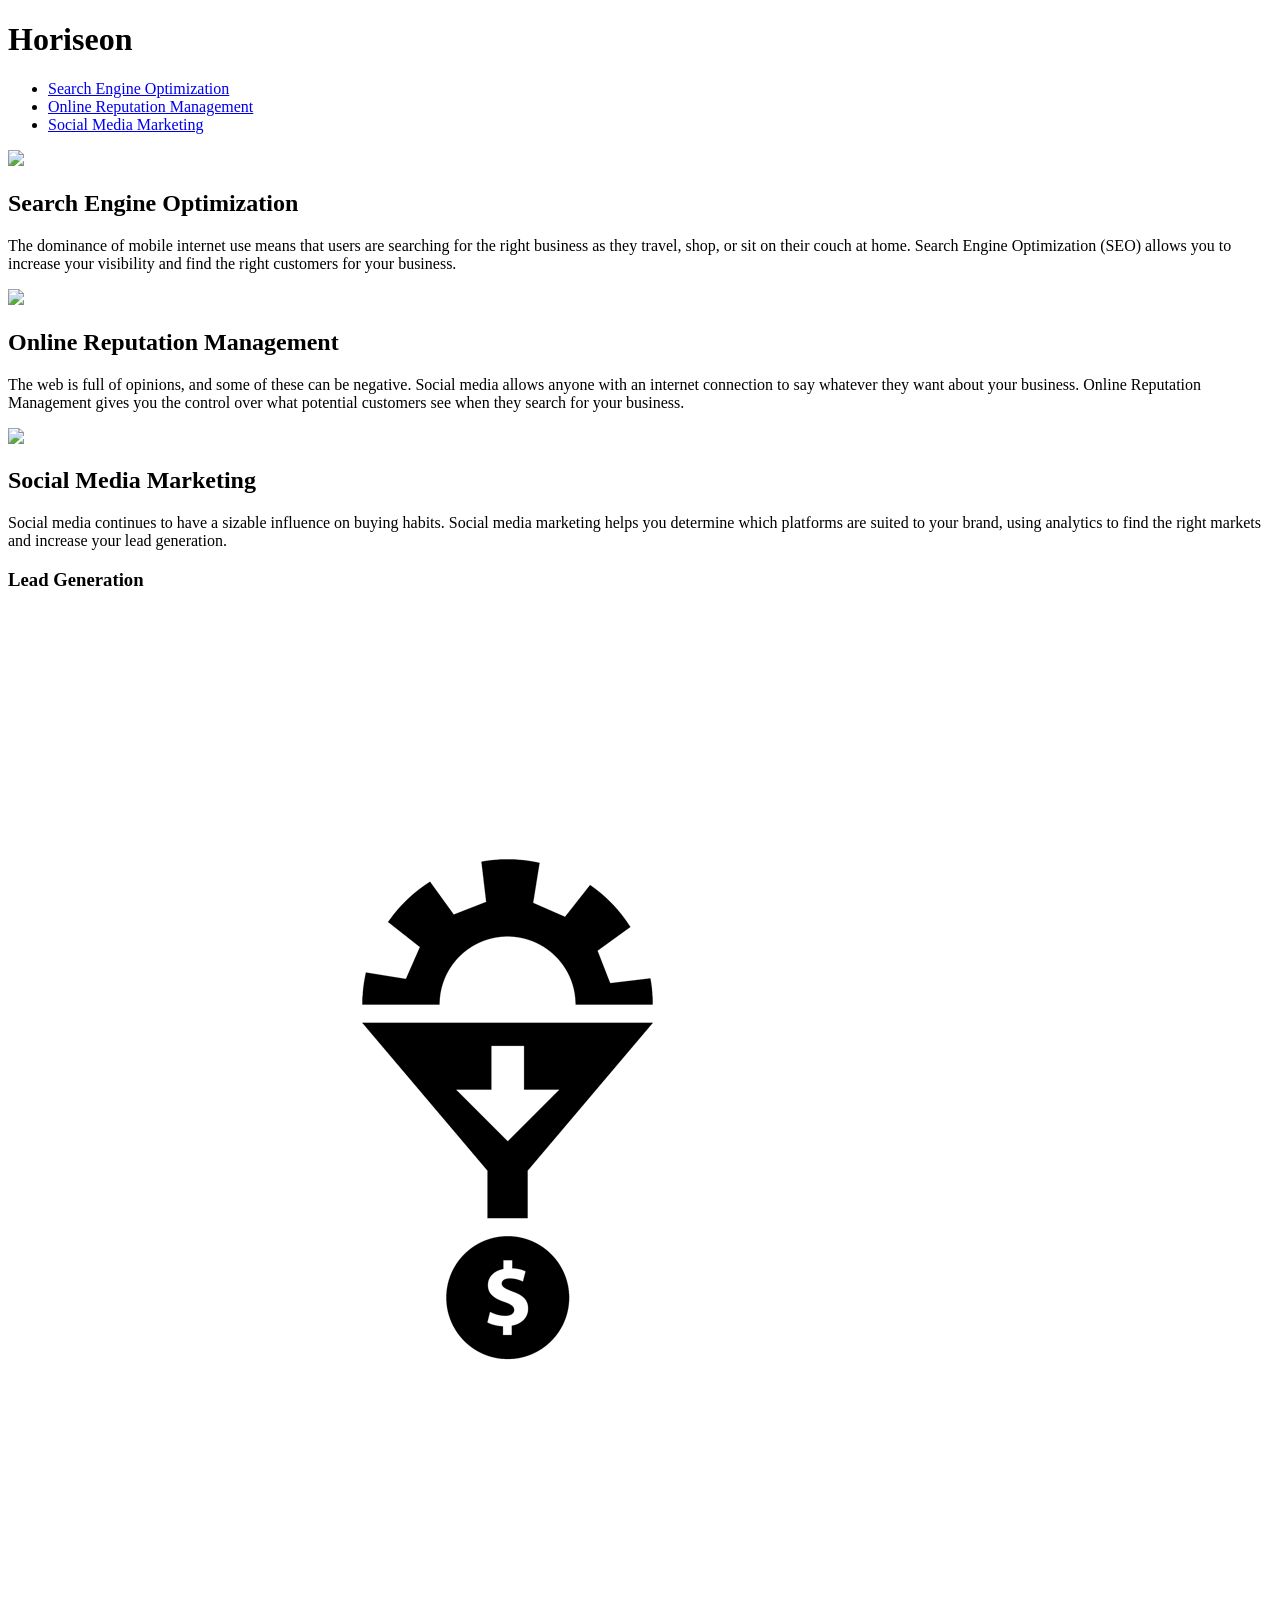
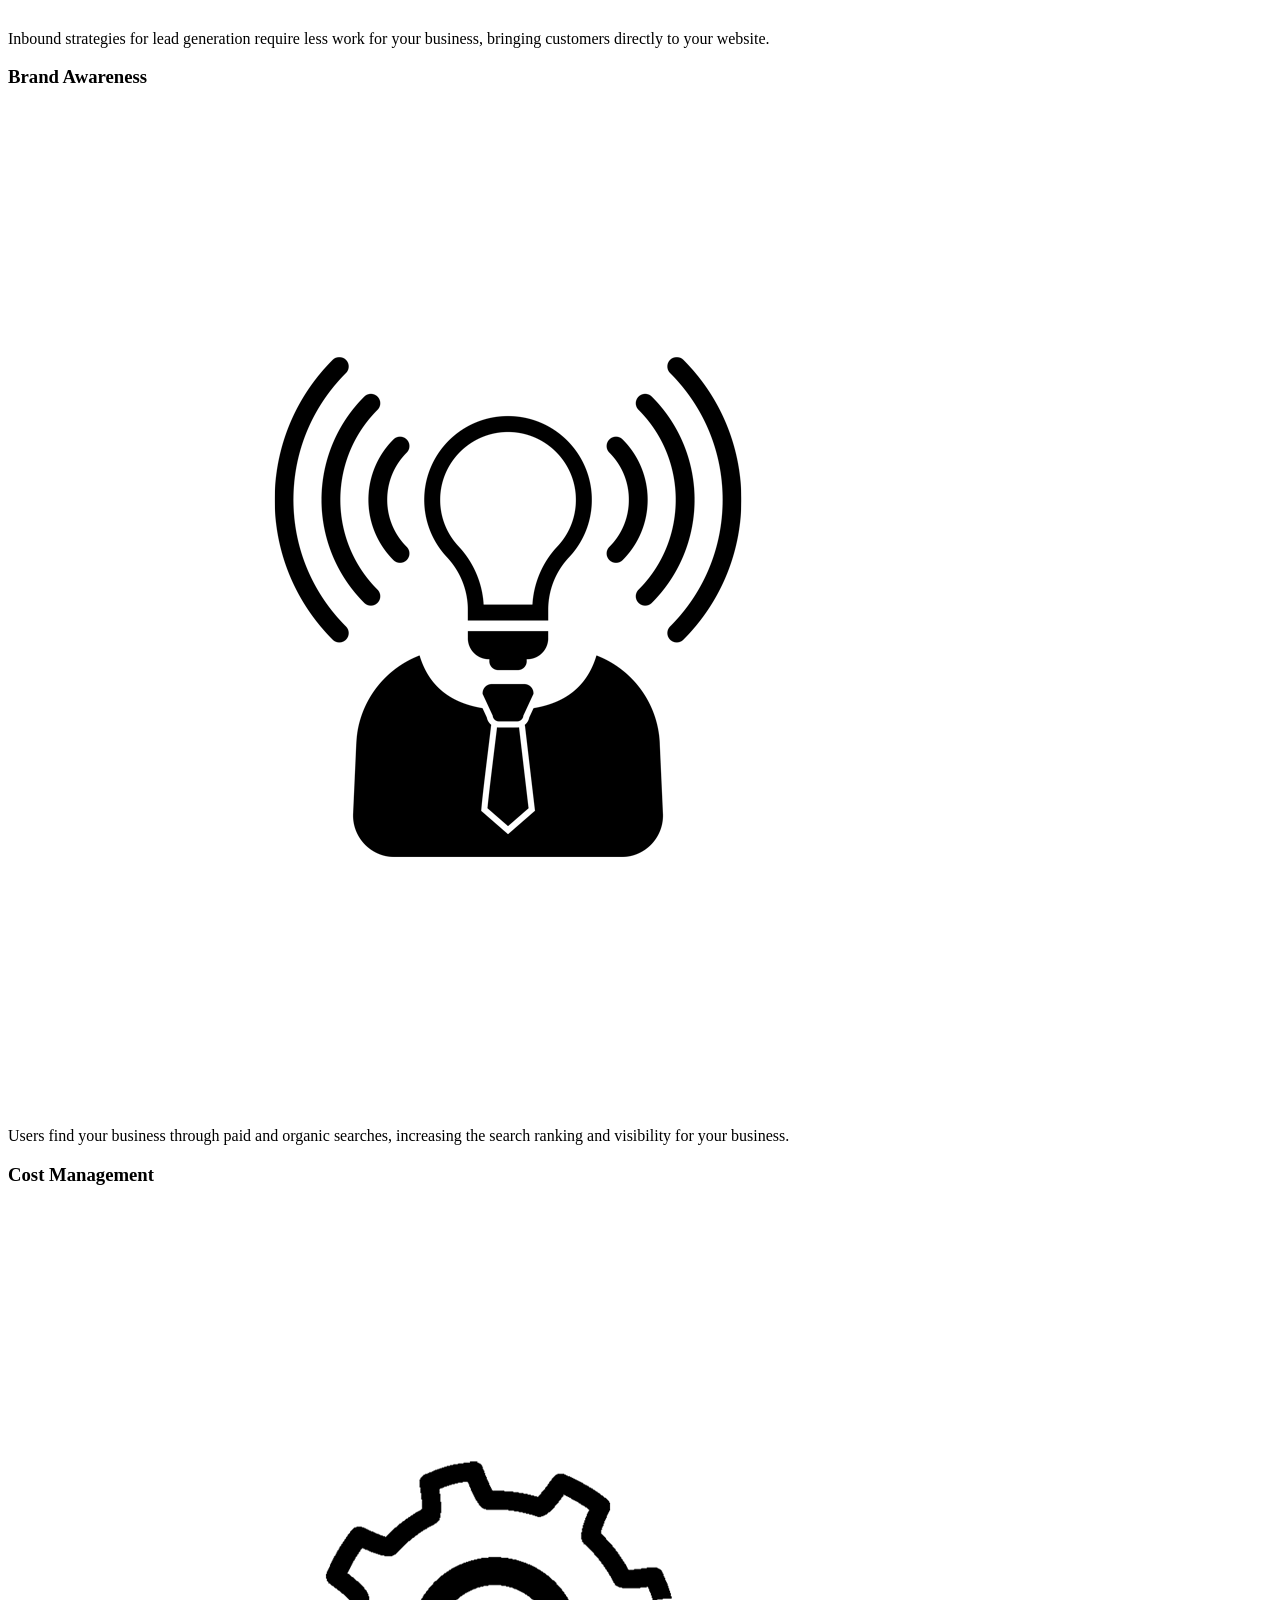
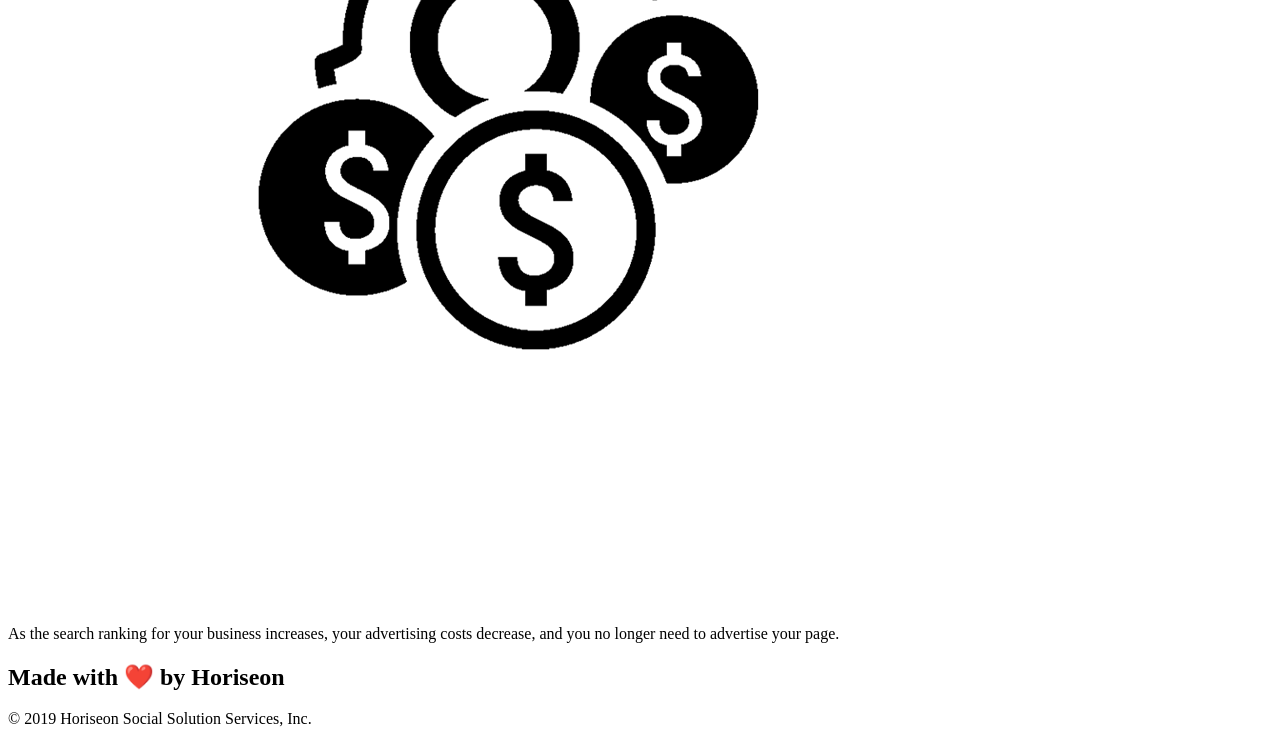
==== Develop/index.html @ 47167f0b "Changed title" ====
<!DOCTYPE html>
<html lang="en-us">

<head>
    <meta charset="UTF-8" />
    <link rel="stylesheet" href="./assets/css/style.css">
    <title>Horiseon</title>
</head>

<body>
    <div class="header">
        <h1>Hori<span class="seo">seo</span>n</h1>
        <div>
            <ul>
                <li>
                    <a href="#search-engine-optimization">Search Engine Optimization</a>
                </li>
                <li>
                    <a href="#online-reputation-management">Online Reputation Management</a>
                </li>
                <li>
                    <a href="#social-media-marketing">Social Media Marketing</a>
                </li>
            </ul>
        </div>
    </div>
    <div class="hero"></div>
    <div class="content">
        <div class="search-engine-optimization">
            <img src="./assets/images/search-engine-optimization.jpg" class="float-left" />
            <h2>Search Engine Optimization</h2>
            <p>
                The dominance of mobile internet use means that users are searching for the right business as they travel, shop, or sit on their couch at home. Search Engine Optimization (SEO) allows you to increase your visibility and find the right customers for your business.
            </p>
        </div>
        <div id="online-reputation-management" class="online-reputation-management">
            <img src="./assets/images/online-reputation-management.jpg" class="float-right" />
            <h2>Online Reputation Management</h2>
            <p>
                The web is full of opinions, and some of these can be negative. Social media allows anyone with an internet connection to say whatever they want about your business. Online Reputation Management gives you the control over what potential customers see when they search for your business.
            </p>
        </div>
        <div id="social-media-marketing" class="social-media-marketing">
            <img src="./assets/images/social-media-marketing.jpg" class="float-left" />
            <h2>Social Media Marketing</h2>
            <p>
                Social media continues to have a sizable influence on buying habits. Social media marketing helps you determine which platforms are suited to your brand, using analytics to find the right markets and increase your lead generation.
            </p>
        </div>
    </div>
    <div class="benefits">
        <div class="benefit-lead">
            <h3>Lead Generation</h3>
            <img src="./assets/images/lead-generation.png" />
            <p>
                Inbound strategies for lead generation require less work for your business, bringing customers directly to your website.
            </p>
        </div>
        <div class="benefit-brand">
            <h3>Brand Awareness</h3>
            <img src="./assets/images/brand-awareness.png" />
            <p>
                Users find your business through paid and organic searches, increasing the search ranking and visibility for your business.
            </p>
        </div>
        <div class="benefit-cost">
            <h3>Cost Management</h3>
            <img src="./assets/images/cost-management.png"></img>
            <p>
                As the search ranking for your business increases, your advertising costs decrease, and you no longer need to advertise your page.
            </p>
        </div>
    </div>
    <div class="footer">
        <h2>Made with ❤️️ by Horiseon</h2>
        <p>
            &copy; 2019 Horiseon Social Solution Services, Inc.
        </p>
    </div>
</body>

</html>
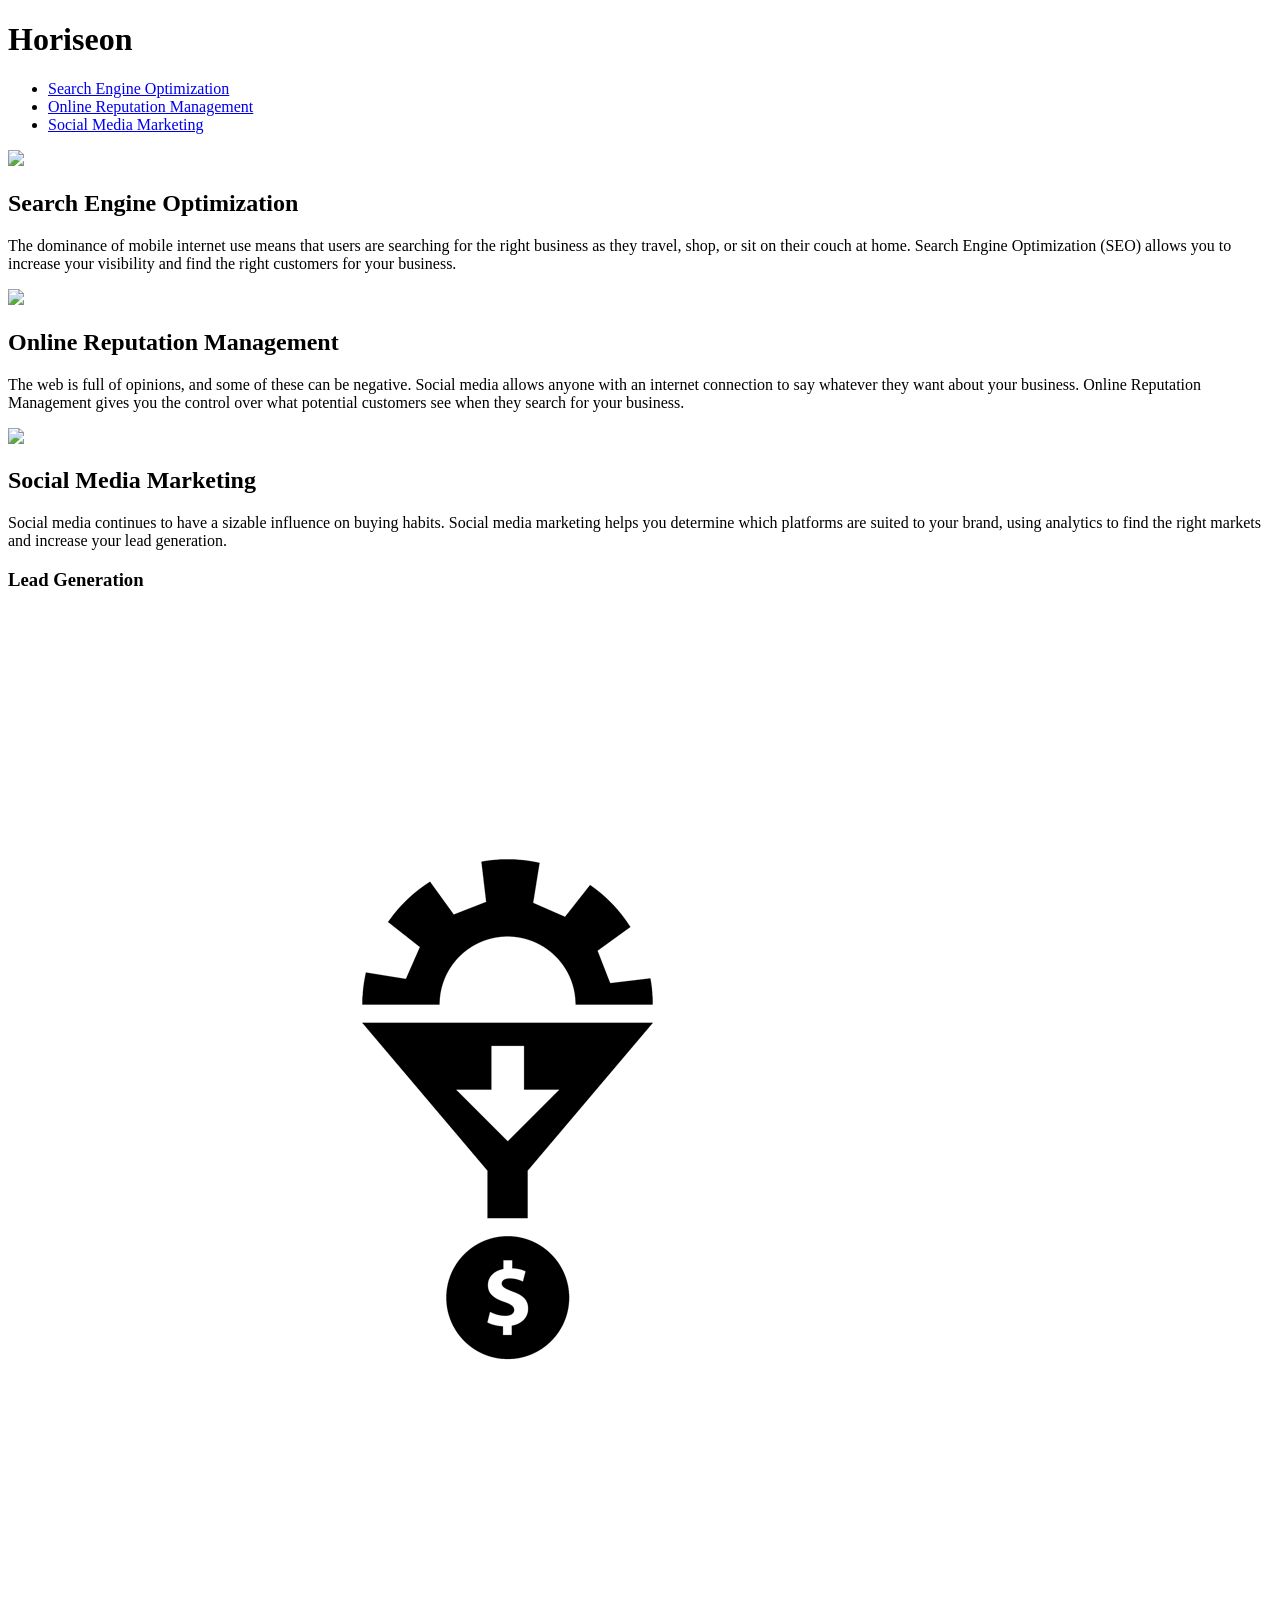
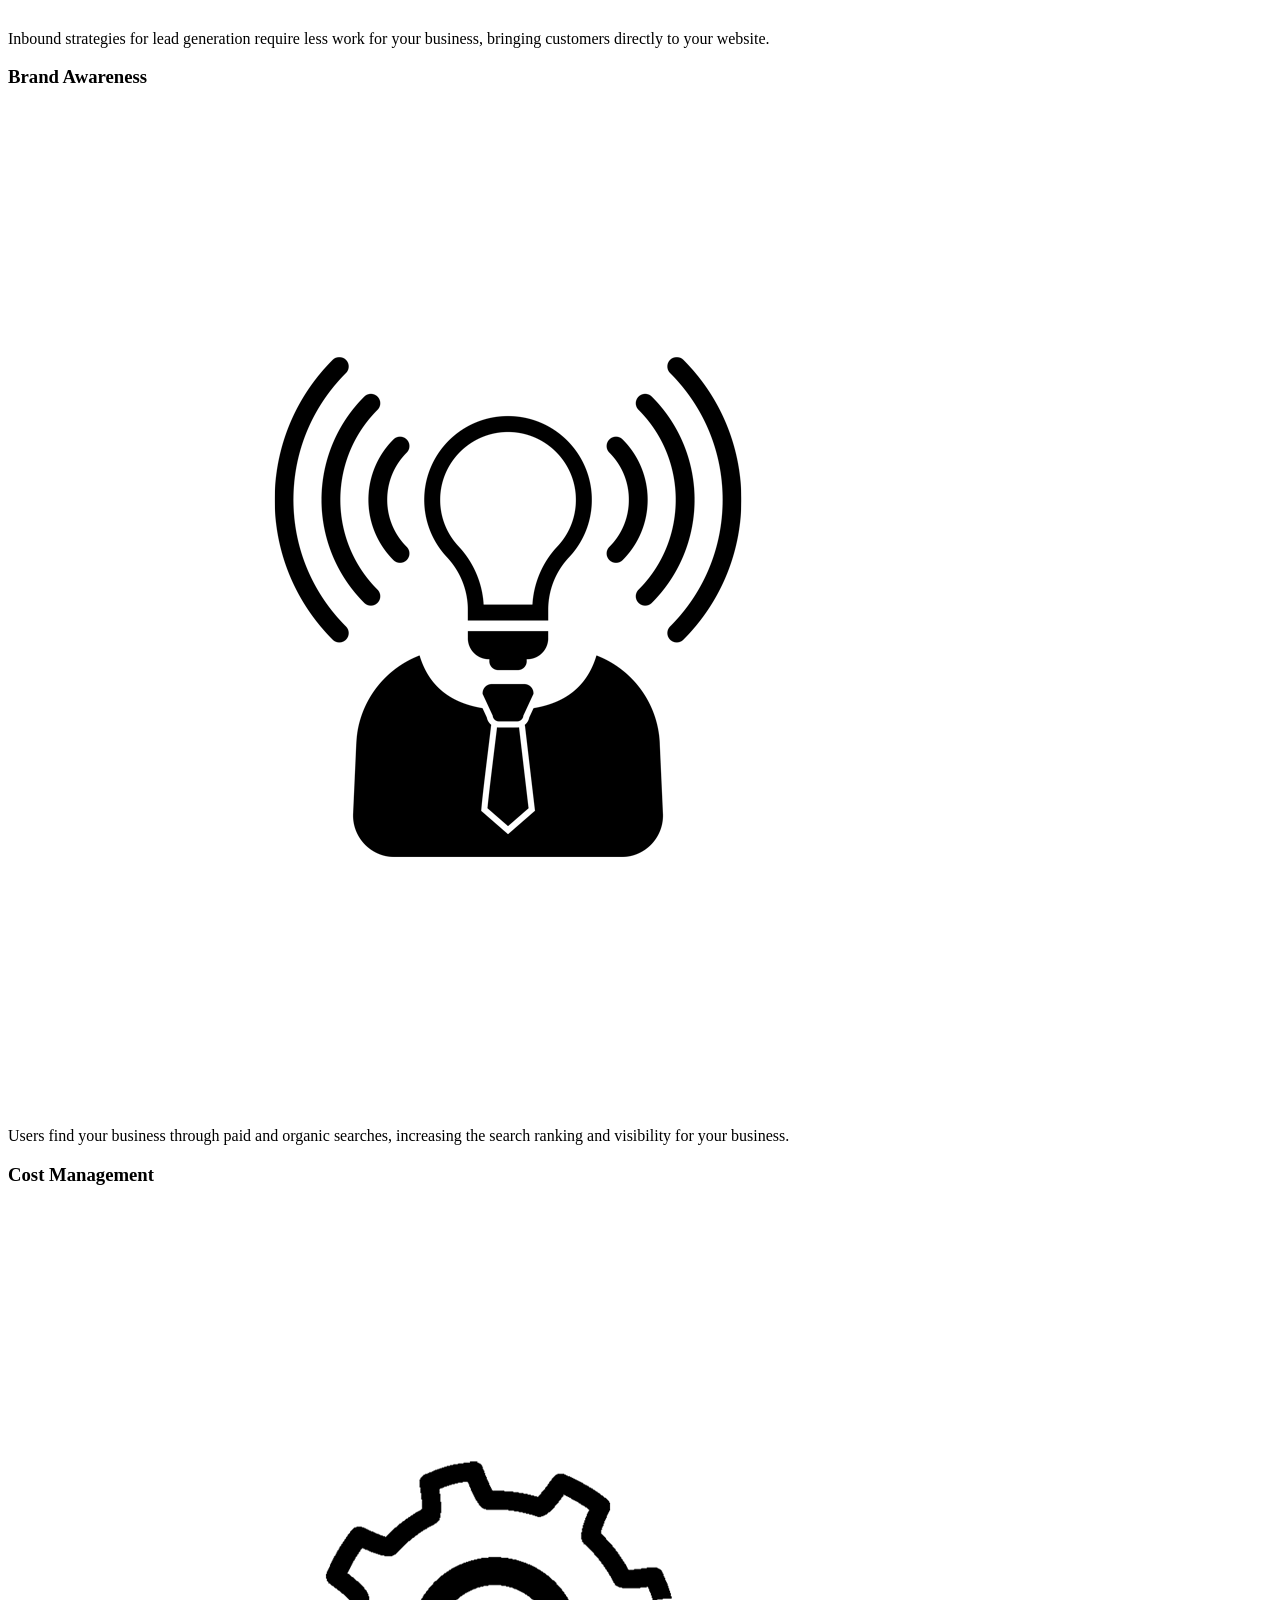
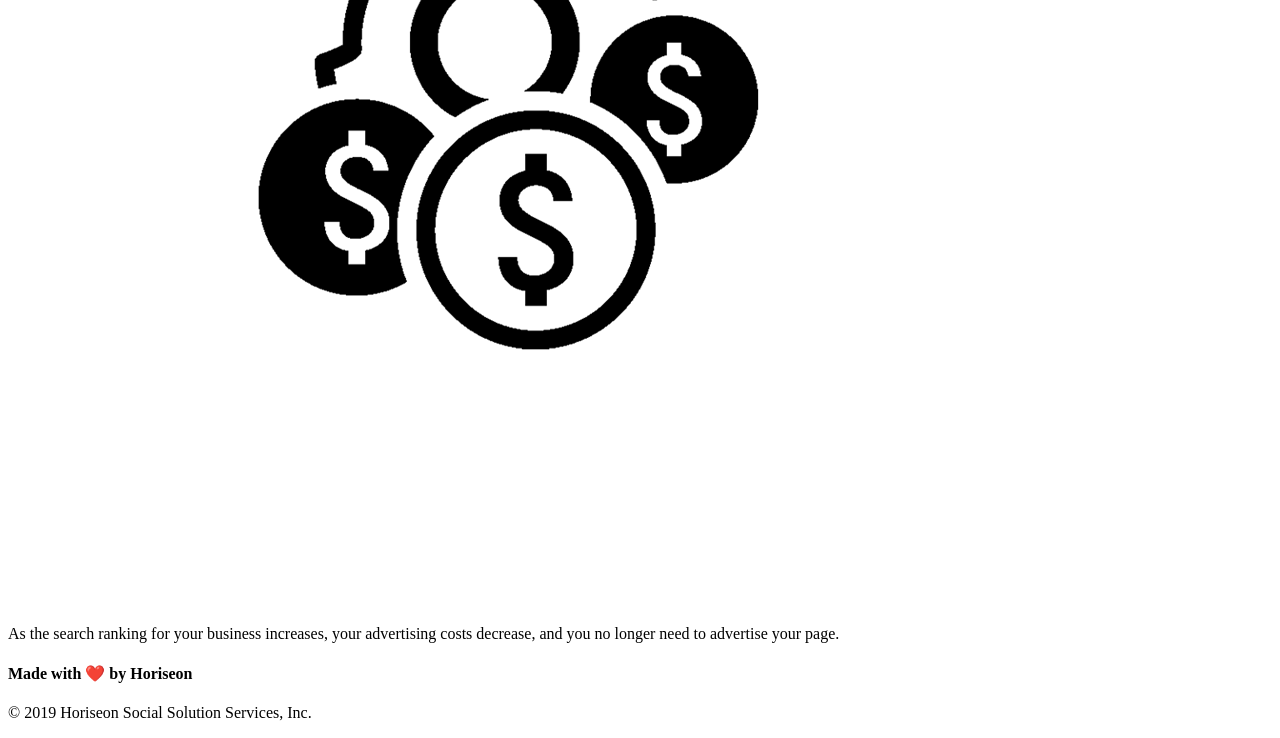
==== commit 59092123: "fixed footer tag" ====
--- a/Develop/index.html
+++ b/Develop/index.html
@@ -72,7 +72,7 @@
         </div>
     </div>
     <div class="footer">
-        <h2>Made with ❤️️ by Horiseon</h2>
+        <h4>Made with ❤️️ by Horiseon</h4>
         <p>
             &copy; 2019 Horiseon Social Solution Services, Inc.
         </p>
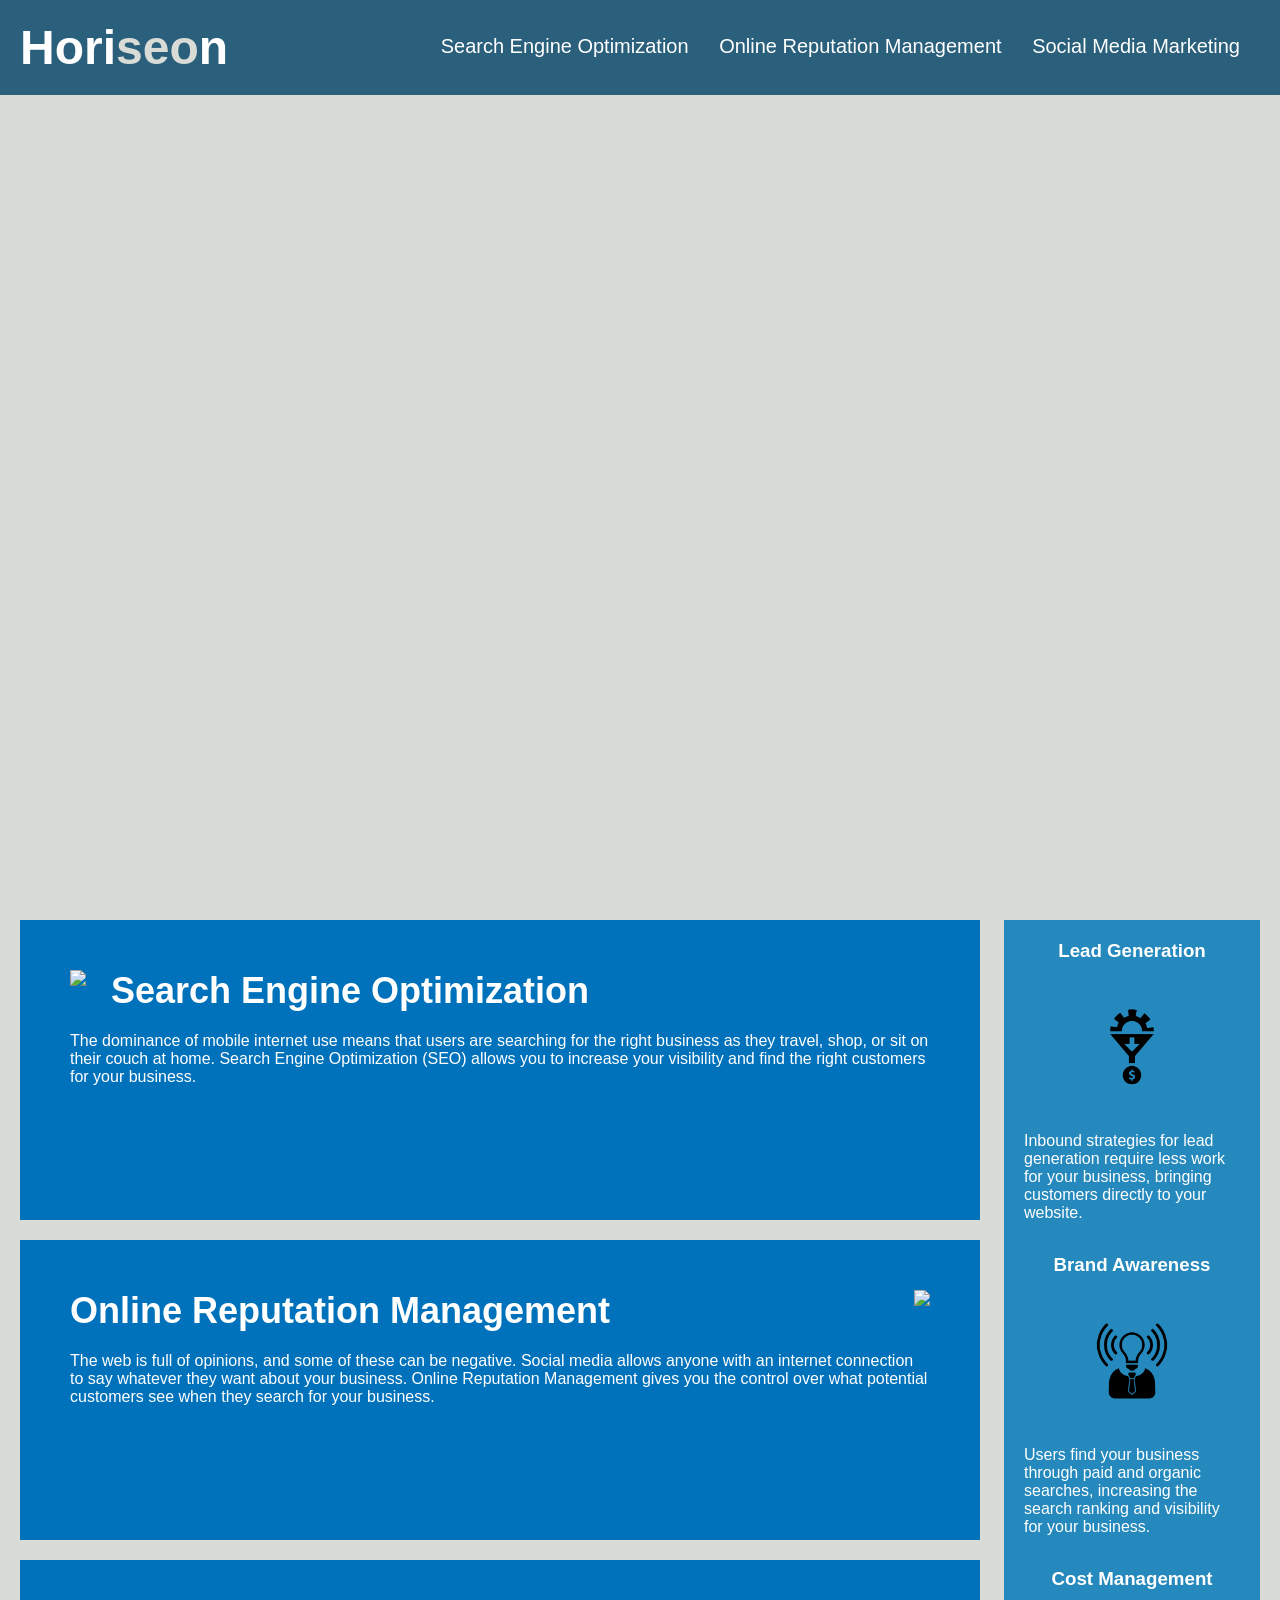
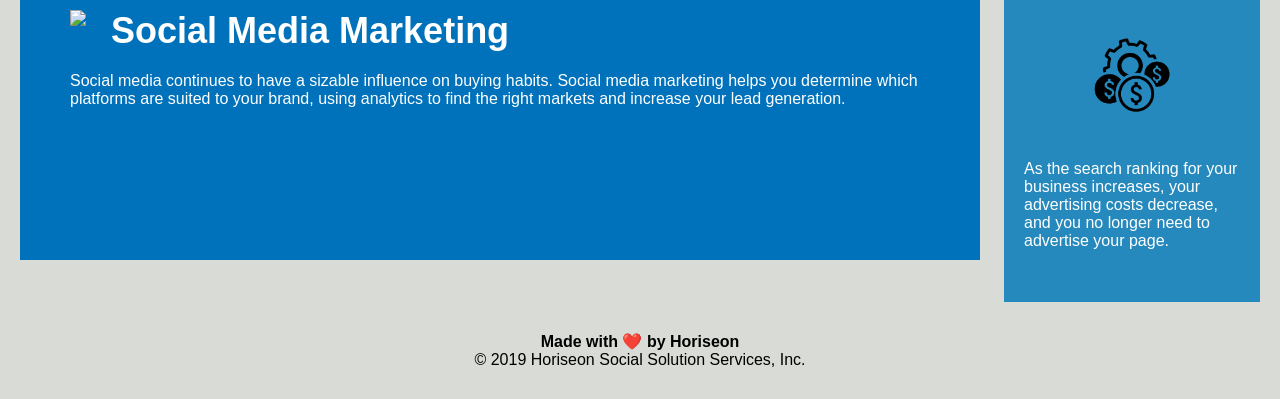
==== commit cdc5441e: "updated image class" ====
--- a/Develop/index.html
+++ b/Develop/index.html
@@ -8,6 +8,7 @@
 </head>
 
 <body>
+    <!-- Nav Bar -->
     <div class="header">
         <h1>Hori<span class="seo">seo</span>n</h1>
         <div>
@@ -24,9 +25,13 @@
             </ul>
         </div>
     </div>
-    <div class="hero"></div>
+
+    <!-- Banner Image -->
+    <div class="digital-marketing-meeting"></div>
+
+    <!-- Content -->
     <div class="content">
-        <div class="search-engine-optimization">
+        <div id="search-engine-optimization" class="search-engine-optimization">
             <img src="./assets/images/search-engine-optimization.jpg" class="float-left" />
             <h2>Search Engine Optimization</h2>
             <p>
@@ -48,6 +53,8 @@
             </p>
         </div>
     </div>
+
+    <!-- Benefits (right side) -->
     <div class="benefits">
         <div class="benefit-lead">
             <h3>Lead Generation</h3>
@@ -71,6 +78,8 @@
             </p>
         </div>
     </div>
+
+    <!-- Footer -->
     <div class="footer">
         <h4>Made with ❤️️ by Horiseon</h4>
         <p>
--- a/Develop/assets/css/style.css
+++ b/Develop/assets/css/style.css
@@ -0,0 +1,200 @@
+* {
+    box-sizing: border-box;
+    padding: 0;
+    margin: 0;
+}
+
+body {
+    background-color: #d9dcd6;
+}
+
+.header {
+    padding: 20px;
+    font-family: 'Trebuchet MS', 'Lucida Sans Unicode', 'Lucida Grande', 'Lucida Sans', Arial, sans-serif;
+    background-color: #2a607c;
+    color: #ffffff;
+}
+
+.header h1 {
+    display: inline-block;
+    font-size: 48px;
+}
+
+.header h1 .seo {
+    color: #d9dcd6;
+}
+
+.header div {
+    padding-top: 15px;
+    margin-right: 20px;
+    float: right;
+    font-family: 'Gill Sans', 'Gill Sans MT', Calibri, 'Trebuchet MS', sans-serif;
+    font-size: 20px;
+}
+
+.header div ul {
+    list-style-type: none;
+}
+
+.header div ul li {
+    display: inline-block;
+    margin-left: 25px;
+}
+
+a {
+    color: #ffffff;
+    text-decoration: none;
+}
+
+p {
+    font-size: 16px;
+}
+
+.digital-marketing-meeting {
+    height: 800px;
+    width: 100%;
+    margin-bottom: 25px;
+    background-image: url("../images/digital-marketing-meeting.jpg");
+    background-size: cover;
+    background-position: center;
+}
+
+.float-left {
+    float: left;
+    margin-right: 25px;
+}
+
+.float-right {
+    float: right;
+    margin-left: 25px;
+}
+
+.content {
+    width: 75%;
+    display: inline-block;
+    margin-left: 20px;
+}
+
+.benefits {
+    margin-right: 20px;
+    padding: 20px;
+    clear: both;
+    float: right;
+    width: 20%;
+    height: 100%;
+    font-family: 'Gill Sans', 'Gill Sans MT', Calibri, 'Trebuchet MS', sans-serif;
+    background-color: #2589bd;
+}
+
+.benefit-lead {
+    margin-bottom: 32px;
+    color: #ffffff;
+}
+
+.benefit-brand {
+    margin-bottom: 32px;
+    color: #ffffff;
+}
+
+.benefit-cost {
+    margin-bottom: 32px;
+    color: #ffffff;
+}
+
+.benefit-lead h3 {
+    margin-bottom: 10px;
+    text-align: center;
+}
+
+.benefit-brand h3 {
+    margin-bottom: 10px;
+    text-align: center;
+}
+
+.benefit-cost h3 {
+    margin-bottom: 10px;
+    text-align: center;
+}
+
+.benefit-lead img {
+    display: block;
+    margin: 10px auto;
+    max-width: 150px;
+}
+
+.benefit-brand img {
+    display: block;
+    margin: 10px auto;
+    max-width: 150px;
+}
+
+.benefit-cost img {
+    display: block;
+    margin: 10px auto;
+    max-width: 150px;
+}
+
+.search-engine-optimization {
+    margin-bottom: 20px;
+    padding: 50px;
+    height: 300px;
+    font-family: 'Gill Sans', 'Gill Sans MT', Calibri, 'Trebuchet MS', sans-serif;
+    background-color: #0072bb;
+    color: #ffffff;
+}
+
+.online-reputation-management {
+    margin-bottom: 20px;
+    padding: 50px;
+    height: 300px;
+    font-family: 'Gill Sans', 'Gill Sans MT', Calibri, 'Trebuchet MS', sans-serif;
+    background-color: #0072bb;
+    color: #ffffff;
+}
+
+.social-media-marketing {
+    margin-bottom: 20px;
+    padding: 50px;
+    height: 300px;
+    font-family: 'Gill Sans', 'Gill Sans MT', Calibri, 'Trebuchet MS', sans-serif;
+    background-color: #0072bb;
+    color: #ffffff;
+}
+
+.search-engine-optimization img {
+    max-height: 200px;
+}
+
+.online-reputation-management img {
+    max-height: 200px;
+}
+
+.social-media-marketing img {
+    max-height: 200px;
+}
+
+.search-engine-optimization h2 {
+    margin-bottom: 20px;
+    font-size: 36px;
+}
+
+.online-reputation-management h2 {
+    margin-bottom: 20px;
+    font-size: 36px;
+}
+
+.social-media-marketing h2 {
+    margin-bottom: 20px;
+    font-size: 36px;
+}
+
+.footer {
+    padding: 30px;
+    clear: both;
+    font-family: 'Trebuchet MS', 'Lucida Sans Unicode', 'Lucida Grande', 'Lucida Sans', Arial, sans-serif;
+    text-align: center;
+}
+
+.footer h2 {
+    font-size: 20px;
+}
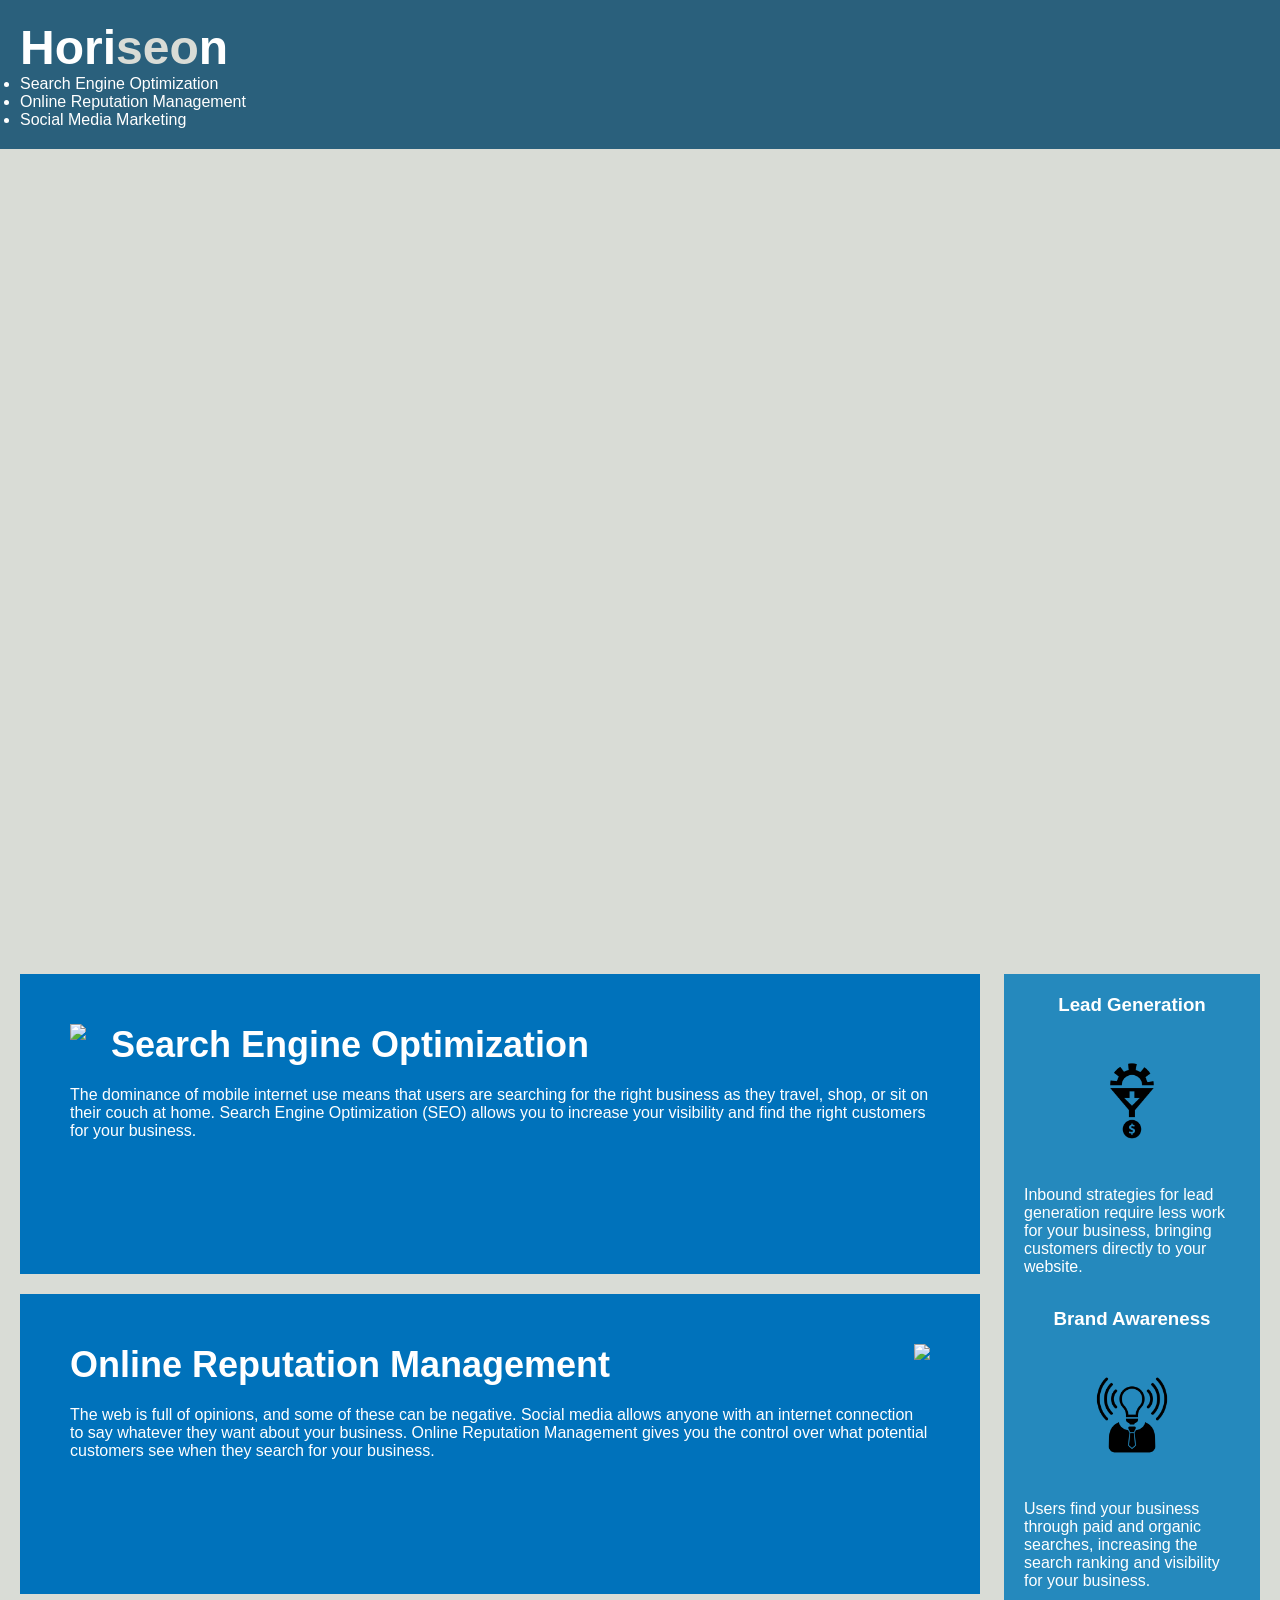
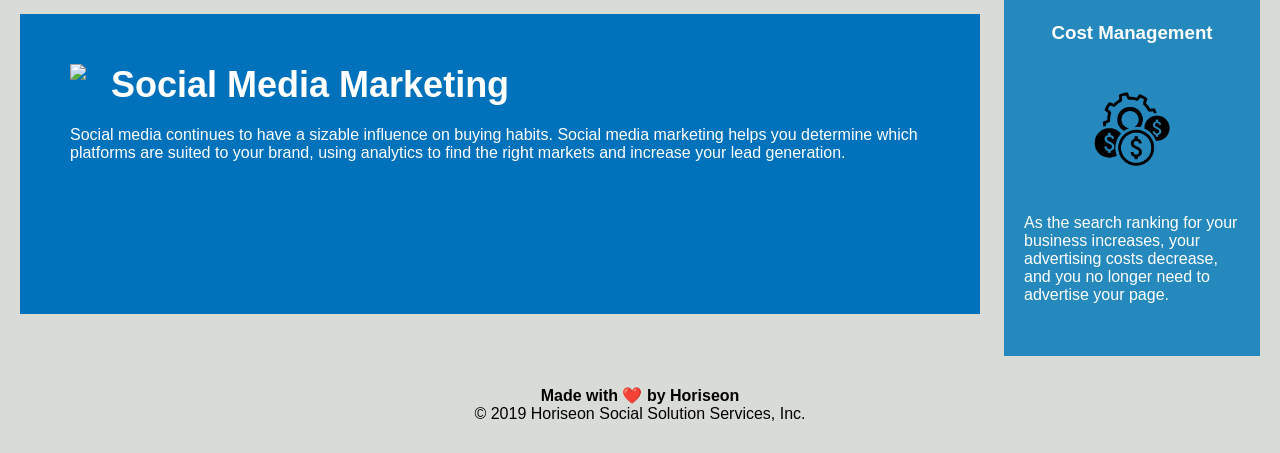
==== commit 83d99871: "added HTML semantics" ====
--- a/Develop/index.html
+++ b/Develop/index.html
@@ -9,9 +9,9 @@
 
 <body>
     <!-- Nav Bar -->
-    <div class="header">
+    <header class="header">
         <h1>Hori<span class="seo">seo</span>n</h1>
-        <div>
+        <nav>
             <ul>
                 <li>
                     <a href="#search-engine-optimization">Search Engine Optimization</a>
@@ -23,69 +23,69 @@
                     <a href="#social-media-marketing">Social Media Marketing</a>
                 </li>
             </ul>
-        </div>
-    </div>
+        </nav>
+    </header>
 
     <!-- Banner Image -->
-    <div class="digital-marketing-meeting"></div>
+    <figure class="digital-marketing-meeting"></figure>
 
     <!-- Content -->
-    <div class="content">
-        <div id="search-engine-optimization" class="search-engine-optimization">
-            <img src="./assets/images/search-engine-optimization.jpg" class="float-left" />
+    <section class="content">
+        <section id="search-engine-optimization" alt="search_engine_optimization" class="search-engine-optimization">
+            <img src="./assets/images/search-engine-optimization.jpg" class="float-left">
             <h2>Search Engine Optimization</h2>
             <p>
                 The dominance of mobile internet use means that users are searching for the right business as they travel, shop, or sit on their couch at home. Search Engine Optimization (SEO) allows you to increase your visibility and find the right customers for your business.
             </p>
-        </div>
-        <div id="online-reputation-management" class="online-reputation-management">
-            <img src="./assets/images/online-reputation-management.jpg" class="float-right" />
+        </section>
+        <section id="online-reputation-management" alt= "online_reputation_management" class="online-reputation-management">
+            <img src="./assets/images/online-reputation-management.jpg" class="float-right">
             <h2>Online Reputation Management</h2>
             <p>
                 The web is full of opinions, and some of these can be negative. Social media allows anyone with an internet connection to say whatever they want about your business. Online Reputation Management gives you the control over what potential customers see when they search for your business.
             </p>
-        </div>
-        <div id="social-media-marketing" class="social-media-marketing">
-            <img src="./assets/images/social-media-marketing.jpg" class="float-left" />
+        </section>
+        <section id="social-media-marketing" alt= "social_media_marketing" class="social-media-marketing">
+            <img src="./assets/images/social-media-marketing.jpg" class="float-left">
             <h2>Social Media Marketing</h2>
             <p>
                 Social media continues to have a sizable influence on buying habits. Social media marketing helps you determine which platforms are suited to your brand, using analytics to find the right markets and increase your lead generation.
             </p>
-        </div>
-    </div>
+        </section>
+    </section>
 
     <!-- Benefits (right side) -->
-    <div class="benefits">
-        <div class="benefit-lead">
+    <aside class="benefits">
+        <aside class="benefit-lead">
             <h3>Lead Generation</h3>
-            <img src="./assets/images/lead-generation.png" />
+            <img src="./assets/images/lead-generation.png" alt="lead_generation">
             <p>
                 Inbound strategies for lead generation require less work for your business, bringing customers directly to your website.
             </p>
-        </div>
-        <div class="benefit-brand">
+        </aside>
+        <aside class="benefit-brand">
             <h3>Brand Awareness</h3>
-            <img src="./assets/images/brand-awareness.png" />
+            <img src="./assets/images/brand-awareness.png" alt="brand_awareness">
             <p>
                 Users find your business through paid and organic searches, increasing the search ranking and visibility for your business.
             </p>
-        </div>
-        <div class="benefit-cost">
+        </aside>
+        <aside class="benefit-cost">
             <h3>Cost Management</h3>
-            <img src="./assets/images/cost-management.png"></img>
+            <img src="./assets/images/cost-management.png" alt="cost_management">
             <p>
                 As the search ranking for your business increases, your advertising costs decrease, and you no longer need to advertise your page.
             </p>
-        </div>
-    </div>
+        </aside>
+    </aside>
 
     <!-- Footer -->
-    <div class="footer">
+    <footer class="footer">
         <h4>Made with ❤️️ by Horiseon</h4>
         <p>
             &copy; 2019 Horiseon Social Solution Services, Inc.
         </p>
-    </div>
+    </footer>
 </body>
 
 </html>
--- a/Develop/assets/css/style.css
+++ b/Develop/assets/css/style.css
@@ -4,9 +4,13 @@
     margin: 0;
 }
 
+/* Site's background color */
+
 body {
     background-color: #d9dcd6;
 }
+
+/* Nav Bar */
 
 .header {
     padding: 20px;
@@ -32,10 +36,6 @@
     font-size: 20px;
 }
 
-.header div ul {
-    list-style-type: none;
-}
-
 .header div ul li {
     display: inline-block;
     margin-left: 25px;
@@ -46,9 +46,7 @@
     text-decoration: none;
 }
 
-p {
-    font-size: 16px;
-}
+/* Banner Image */
 
 .digital-marketing-meeting {
     height: 800px;
@@ -59,6 +57,12 @@
     background-position: center;
 }
 
+/* Content */
+
+p {
+    font-size: 16px;
+}
+
 .float-left {
     float: left;
     margin-right: 25px;
@@ -74,6 +78,62 @@
     display: inline-block;
     margin-left: 20px;
 }
+
+.search-engine-optimization {
+    margin-bottom: 20px;
+    padding: 50px;
+    height: 300px;
+    font-family: 'Gill Sans', 'Gill Sans MT', Calibri, 'Trebuchet MS', sans-serif;
+    background-color: #0072bb;
+    color: #ffffff;
+}
+
+.online-reputation-management {
+    margin-bottom: 20px;
+    padding: 50px;
+    height: 300px;
+    font-family: 'Gill Sans', 'Gill Sans MT', Calibri, 'Trebuchet MS', sans-serif;
+    background-color: #0072bb;
+    color: #ffffff;
+}
+
+.social-media-marketing {
+    margin-bottom: 20px;
+    padding: 50px;
+    height: 300px;
+    font-family: 'Gill Sans', 'Gill Sans MT', Calibri, 'Trebuchet MS', sans-serif;
+    background-color: #0072bb;
+    color: #ffffff;
+}
+
+.search-engine-optimization img {
+    max-height: 200px;
+}
+
+.online-reputation-management img {
+    max-height: 200px;
+}
+
+.social-media-marketing img {
+    max-height: 200px;
+}
+
+.search-engine-optimization h2 {
+    margin-bottom: 20px;
+    font-size: 36px;
+}
+
+.online-reputation-management h2 {
+    margin-bottom: 20px;
+    font-size: 36px;
+}
+
+.social-media-marketing h2 {
+    margin-bottom: 20px;
+    font-size: 36px;
+}
+
+/* Benefits (right side) */
 
 .benefits {
     margin-right: 20px;
@@ -134,60 +194,7 @@
     max-width: 150px;
 }
 
-.search-engine-optimization {
-    margin-bottom: 20px;
-    padding: 50px;
-    height: 300px;
-    font-family: 'Gill Sans', 'Gill Sans MT', Calibri, 'Trebuchet MS', sans-serif;
-    background-color: #0072bb;
-    color: #ffffff;
-}
-
-.online-reputation-management {
-    margin-bottom: 20px;
-    padding: 50px;
-    height: 300px;
-    font-family: 'Gill Sans', 'Gill Sans MT', Calibri, 'Trebuchet MS', sans-serif;
-    background-color: #0072bb;
-    color: #ffffff;
-}
-
-.social-media-marketing {
-    margin-bottom: 20px;
-    padding: 50px;
-    height: 300px;
-    font-family: 'Gill Sans', 'Gill Sans MT', Calibri, 'Trebuchet MS', sans-serif;
-    background-color: #0072bb;
-    color: #ffffff;
-}
-
-.search-engine-optimization img {
-    max-height: 200px;
-}
-
-.online-reputation-management img {
-    max-height: 200px;
-}
-
-.social-media-marketing img {
-    max-height: 200px;
-}
-
-.search-engine-optimization h2 {
-    margin-bottom: 20px;
-    font-size: 36px;
-}
-
-.online-reputation-management h2 {
-    margin-bottom: 20px;
-    font-size: 36px;
-}
-
-.social-media-marketing h2 {
-    margin-bottom: 20px;
-    font-size: 36px;
-}
-
+/* Footer */
 .footer {
     padding: 30px;
     clear: both;
@@ -197,4 +204,4 @@
 
 .footer h2 {
     font-size: 20px;
-}
+}
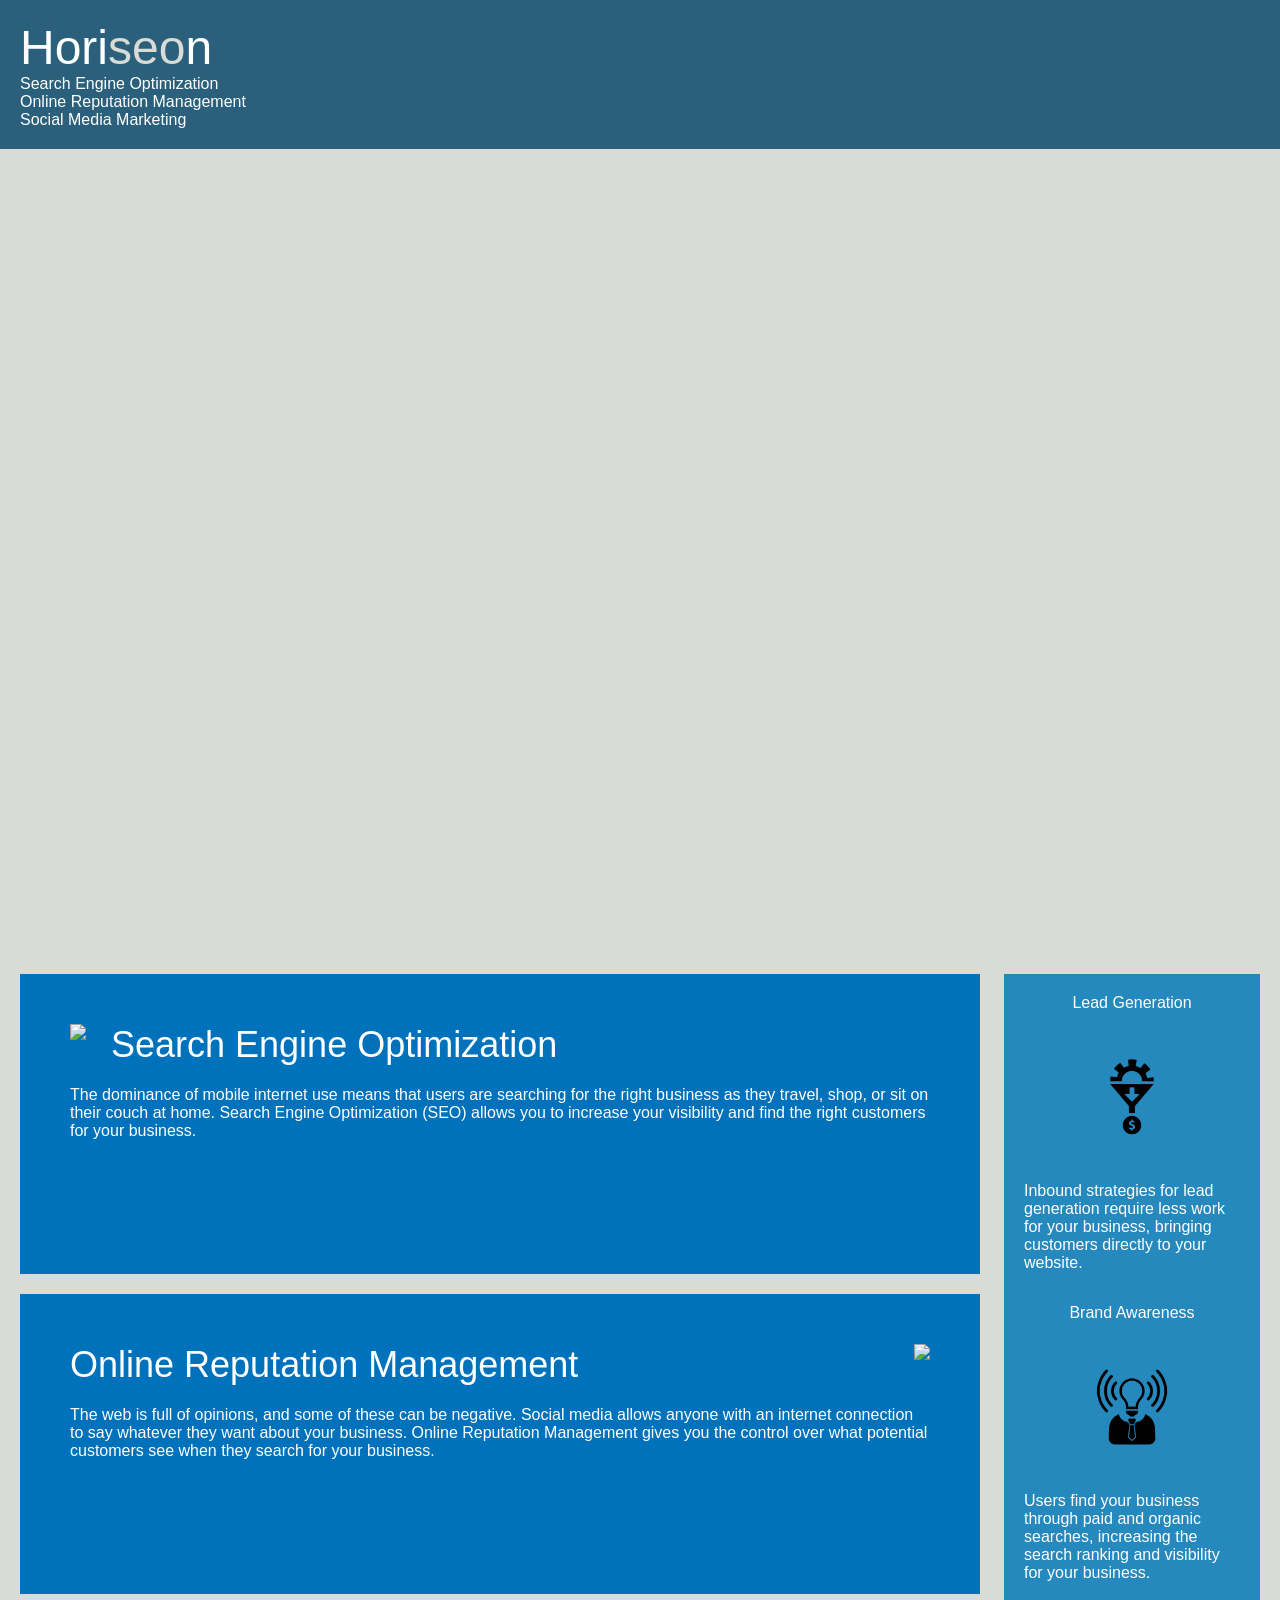
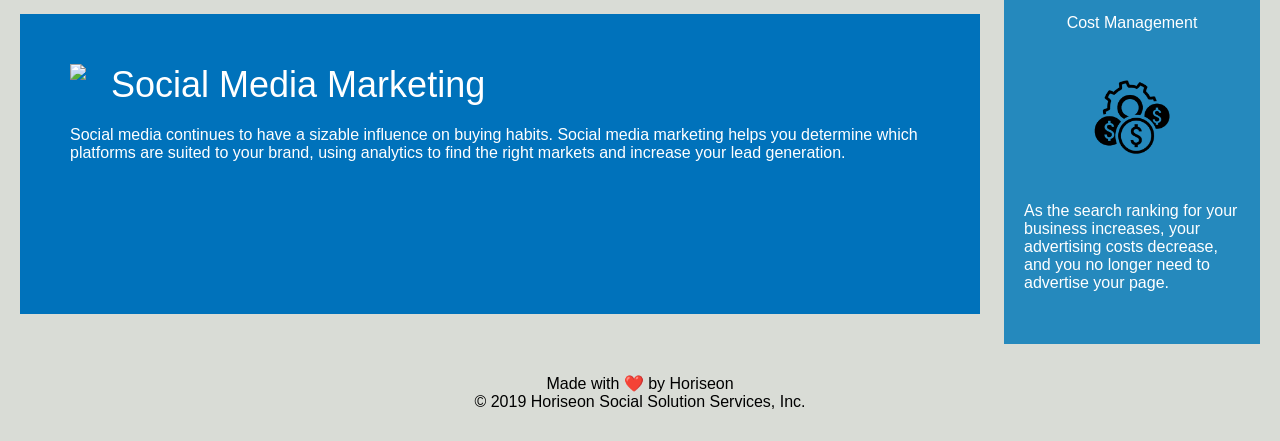
==== commit 179d0dff: "fixed reset css" ====
--- a/Develop/index.html
+++ b/Develop/index.html
@@ -3,6 +3,7 @@
 
 <head>
     <meta charset="UTF-8" />
+    <link rel="stylesheet" href="./reset.css">
     <link rel="stylesheet" href="./assets/css/style.css">
     <title>Horiseon</title>
 </head>
